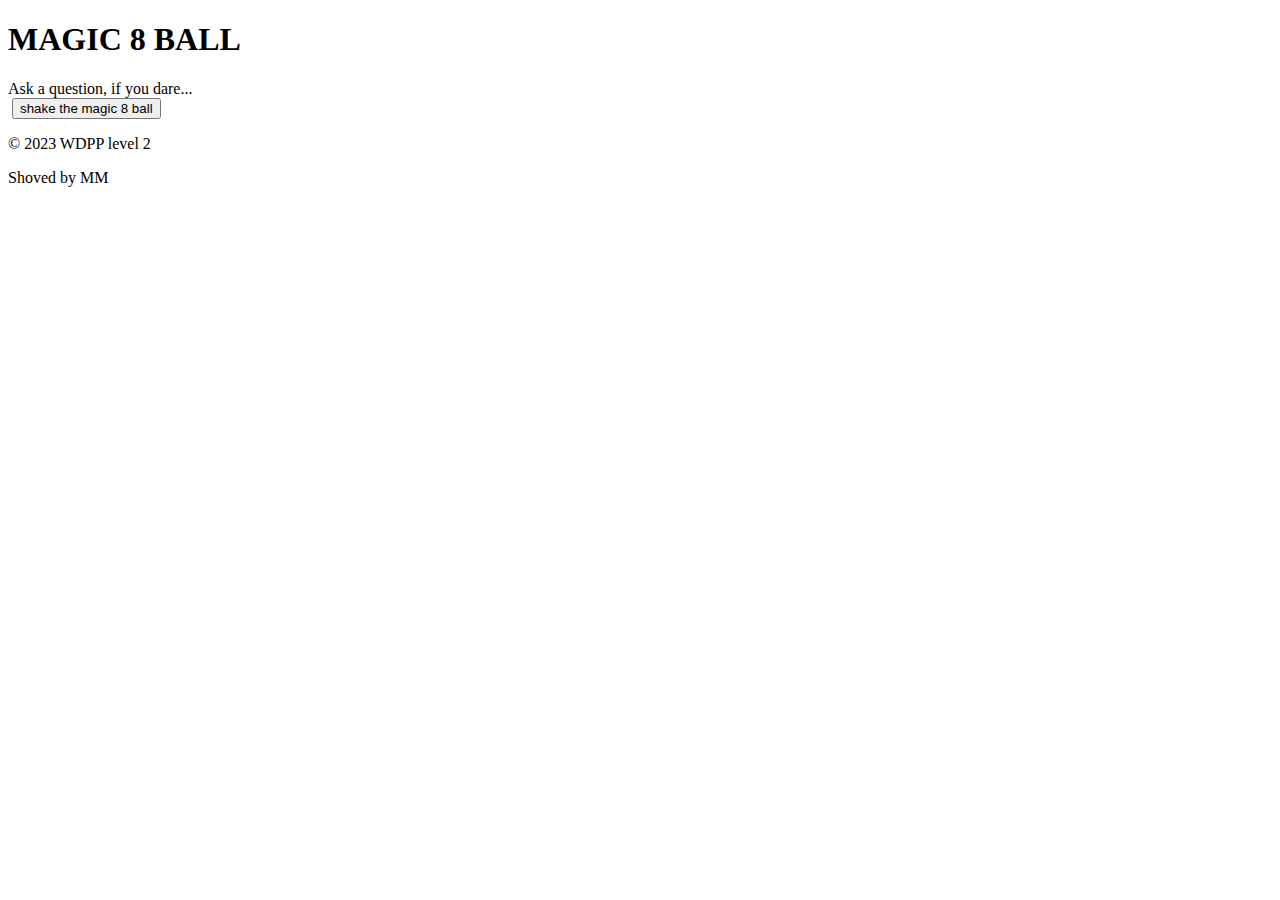
==== index.html @ 2b745f28 "took it out" ====
<!DOCTYPE html>
<html lang="en">
  <head>
    <title>Magic 8 Ball</title>
    <!-- Required meta tags -->
    <meta charset="utf-8" />
    <meta
      name="viewport"
      content="width=device-width, initial-scale=1, shrink-to-fit=no"
    />

    <!-- Bootstrap CSS v5.2.1 -->
    <link
      href="https://cdn.jsdelivr.net/npm/bootstrap@5.3.2/dist/css/bootstrap.min.css"
      rel="stylesheet"
      integrity="sha384-T3c6CoIi6uLrA9TneNEoa7RxnatzjcDSCmG1MXxSR1GAsXEV/Dwwykc2MPK8M2HN"
      crossorigin="anonymous"
    />
  </head>
  <body class="min-vh-100 bg-dark text-warning flex-column">
    <div id="magic-8-ball" class="container text-center my-auto ">
        <div class="row"></div>
      <h1>MAGIC 8 BALL</h1>
      <div class="lead" id="response-text">Ask a question, if you dare...</div>
      <img
        src="https://picsum.photos/200/"
        alt=""
        id="response-image"
        class="img-fluid mb-4"
      />
      <button onclick="shakeMagic8Ball()" class="btn btn-outline-warning hover-zoom">shake the magic 8 ball</button>
    </div>

    <footer class="bg-dark text-warning text-center py-2 fixed-bottom">
        <div class="container">
           <p>&copy; 2023 WDPP level 2</p>
        <p> Shoved by MM</p>
        </div>
       </footer>
    <!-- Bootstrap JavaScript Libraries -->
    <script
      src="https://cdn.jsdelivr.net/npm/@popperjs/core@2.11.8/dist/umd/popper.min.js"
      integrity="sha384-I7E8VVD/ismYTF4hNIPjVp/Zjvgyol6VFvRkX/vR+Vc4jQkC+hVqc2pM8ODewa9r"
      crossorigin="anonymous"
    ></script>

    <script
      src="https://cdn.jsdelivr.net/npm/bootstrap@5.3.2/dist/js/bootstrap.min.js"
      integrity="sha384-BBtl+eGJRgqQAUMxJ7pMwbEyER4l1g+O15P+16Ep7Q9Q+zqX6gSbd85u4mG4QzX+"
      crossorigin="anonymous"
    ></script>
    <script src="script.js"></script>
  </body>
</html>
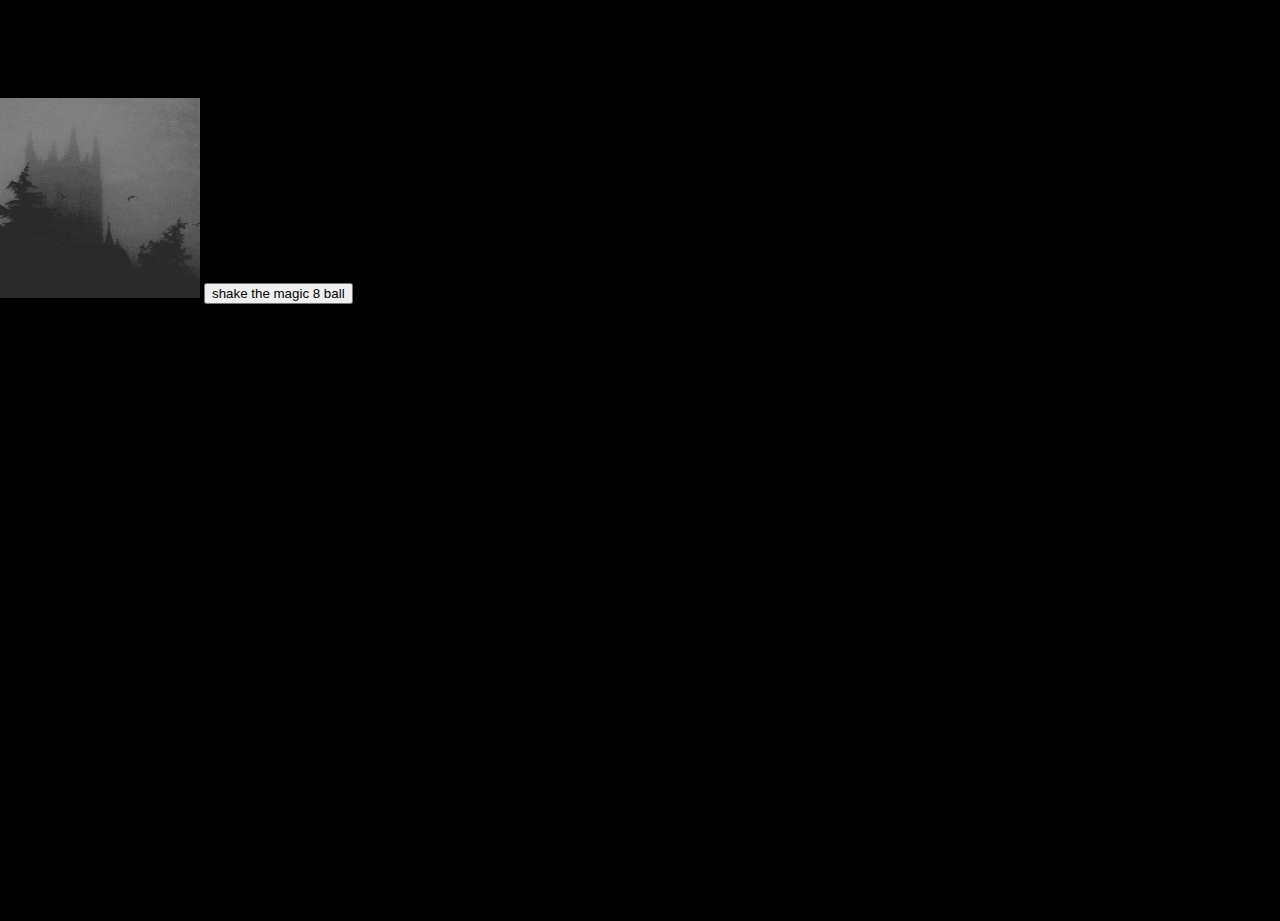
==== commit 6c7e5997: "background" ====
--- a/index.html
+++ b/index.html
@@ -16,17 +16,18 @@
       integrity="sha384-T3c6CoIi6uLrA9TneNEoa7RxnatzjcDSCmG1MXxSR1GAsXEV/Dwwykc2MPK8M2HN"
       crossorigin="anonymous"
     />
+    <link rel="stylesheet" href="style.css" class="css">
   </head>
-  <body class="min-vh-100 bg-dark text-warning flex-column">
+  <body class=" text-warning flex-column">
     <div id="magic-8-ball" class="container text-center my-auto ">
         <div class="row"></div>
       <h1>MAGIC 8 BALL</h1>
       <div class="lead" id="response-text">Ask a question, if you dare...</div>
       <img
-        src="https://picsum.photos/200/"
+        src="images/palace.png"
         alt=""
         id="response-image"
-        class="img-fluid mb-4"
+        class="img-fluid mb-4 "
       />
       <button onclick="shakeMagic8Ball()" class="btn btn-outline-warning hover-zoom">shake the magic 8 ball</button>
     </div>
--- a/style.css
+++ b/style.css
@@ -0,0 +1,50 @@
+body{
+    background-color:#000000;
+    transition:4s;
+  
+    position:relative;
+    animation:example1;
+    animation-duration:7s;
+    animation-iteration-count: infinite;
+    animation-delay: 2s;
+    margin:0;
+    padding:0;
+    width:100%;
+    height:100vh;
+    overflow-x:hidden;
+    
+}
+
+ @keyframes example1{
+   0%{
+    
+     background:#000000;
+ 
+   }
+   10%{
+     background:#240000;
+     border-radius: 100px;
+    
+   }
+   20%{
+     background:#330000;
+     border-radius: 100px;
+    
+   }
+   30%{
+     background:#570c00;
+   }
+   40%{
+       background:#b10101;
+   }
+   50%{
+    background: #ff0000;
+   }
+ }
+ 
+ 
+img{
+    height:200px;
+    width:200px;
+
+}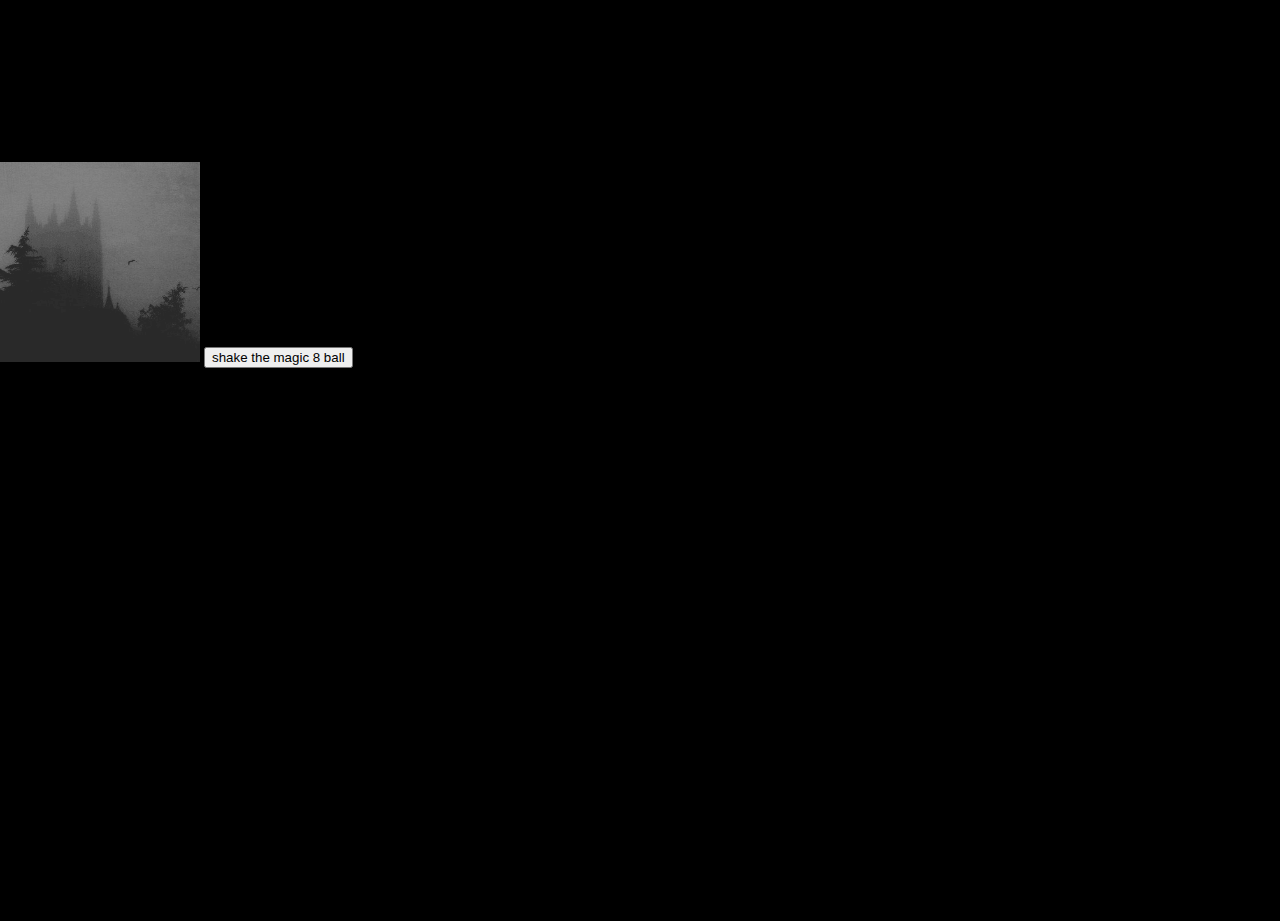
==== commit 7b75126f: "perhaps animation" ====
--- a/index.html
+++ b/index.html
@@ -29,7 +29,7 @@
         id="response-image"
         class="img-fluid mb-4 "
       />
-      <button onclick="shakeMagic8Ball()" class="btn btn-outline-warning hover-zoom">shake the magic 8 ball</button>
+      <span><button onclick="shakeMagic8Ball()" class="btn btn-outline-warning hover-zoom" id="shake">shake the magic 8 ball</button></span>
     </div>
 
     <footer class="bg-dark text-warning text-center py-2 fixed-bottom">
--- a/style.css
+++ b/style.css
@@ -41,10 +41,22 @@
     background: #ff0000;
    }
  }
+
+ span#shake{
+  animation:horizontal-shaking;
+ }
+
+ @keyframes horizontal-shaking {
+  0% { transform: translateX(0) }
+  25% { transform: translateX(5px) }
+  50% { transform: translateX(-5px) }
+  75% { transform: translateX(5px) }
+  100% { transform: translateX(0) }
+ }
  
  
 img{
     height:200px;
     width:200px;
-
+margin-top:5%;
 }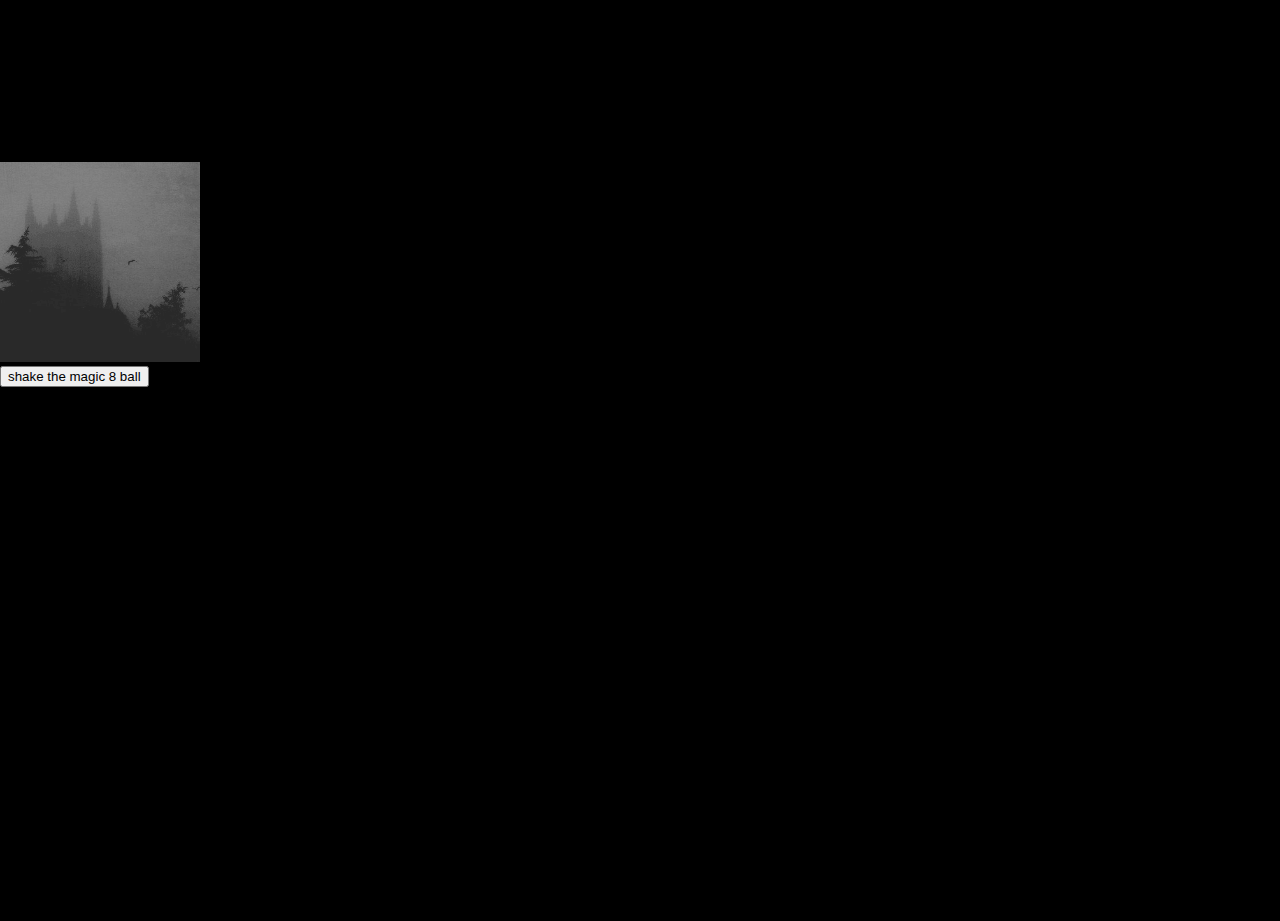
==== commit c706a9d7: "i give up" ====
--- a/index.html
+++ b/index.html
@@ -29,7 +29,7 @@
         id="response-image"
         class="img-fluid mb-4 "
       />
-      <span><button onclick="shakeMagic8Ball()" class="btn btn-outline-warning hover-zoom" id="shake">shake the magic 8 ball</button></span>
+      <div id="shake"><button onclick="shakeMagic8Ball()" class="btn btn-outline-warning hover-zoom" id="shake">shake the magic 8 ball</button></div>
     </div>
 
     <footer class="bg-dark text-warning text-center py-2 fixed-bottom">
--- a/style.css
+++ b/style.css
@@ -42,15 +42,15 @@
    }
  }
 
- span#shake{
+#shake:hover{
   animation:horizontal-shaking;
  }
 
  @keyframes horizontal-shaking {
-  0% { transform: translateX(0) }
-  25% { transform: translateX(5px) }
-  50% { transform: translateX(-5px) }
-  75% { transform: translateX(5px) }
+  0% { transform: translateX(5%) }
+  25% { transform: translateX(-5%) }
+  50% { transform: translateX(5%) }
+  75% { transform: translateX(-5%) }
   100% { transform: translateX(0) }
  }
  
